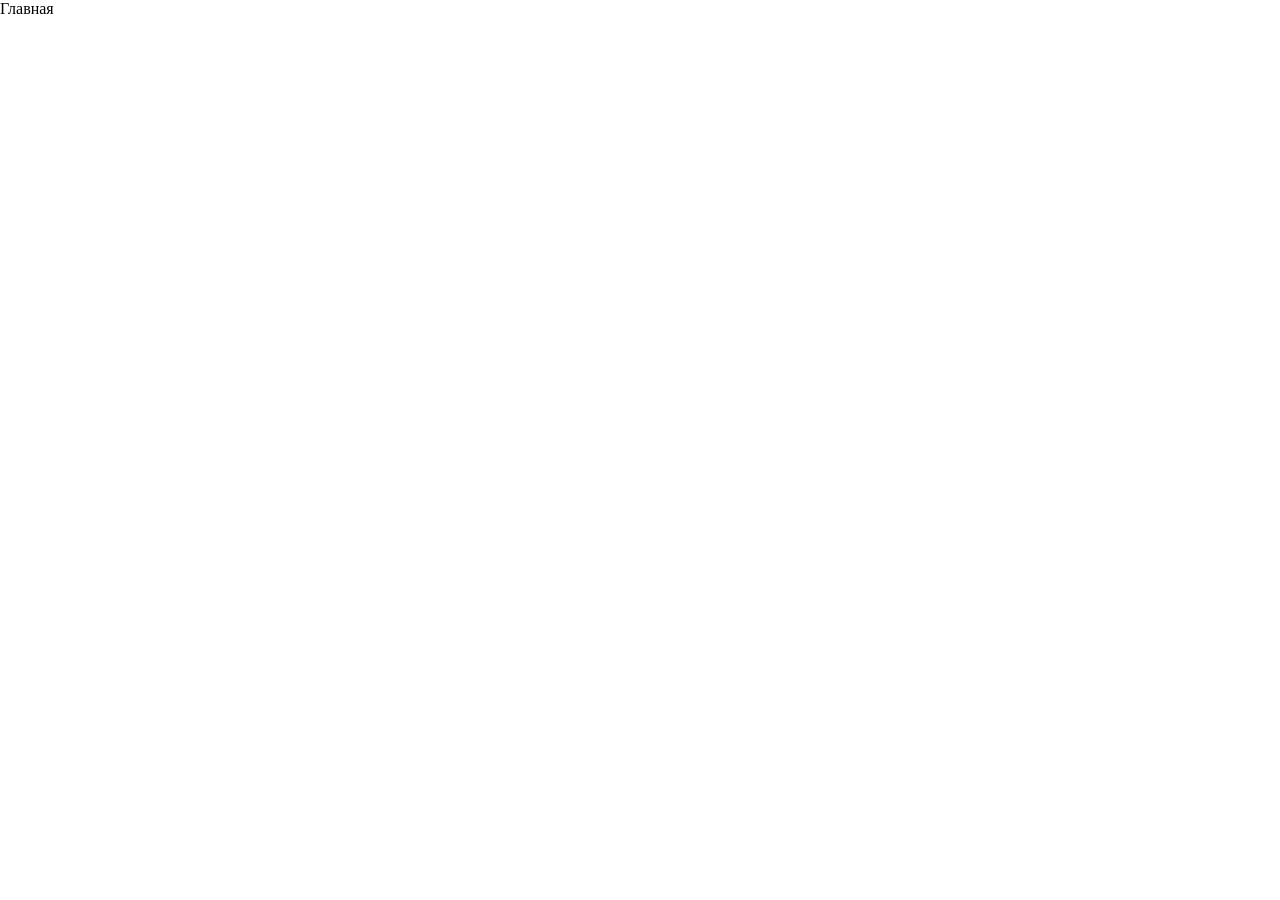
==== basket.html @ 076b1740 "sort" ====
<!DOCTYPE html>
<html lang="en">
<head>
    <meta charset="UTF-8">
    <meta name="viewport" content="width=device-width, initial-scale=1.0">
    <title>Document</title>
    <link rel="stylesheet" href="./style.css">
</head>
<body>
    <a href="./index.html">Главная</a>
    <script src="./script.js"></script>
</body>
</html>
---- style.css ----
* {
  margin: 0;
  padding: 0;
  box-sizing: border-box;
}
a{
  color: black;
  text-decoration: none;
  cursor: pointer;
}

.input__range {
  display: flex;
  margin-top: 20px;
  margin-bottom: 20px;
}
.range__min,
.range__max {
  margin-right: 10px;
  margin-left: 10px;
}

.cards {
  display: grid;
  grid-template-columns: 1fr 1fr 1fr;
  gap: 20px;
}
.card {
  display: flex;
  flex-direction: column;
  gap: 10px;
  max-width: 300px;
  border: 1px solid black;
  padding: 20px;
  border-radius: 5px;
}
.card__img-wrapper{
  display: flex;
  justify-content: center;
}
.card__img{
  width: 200px;
  height: 200px;
}
.card__btn {
  cursor: pointer;
  padding: 10px;
  border-radius: 5px;
  border: none;
  margin-top: auto;
}
.card__btn:hover {
  background-color: black;
  border: none;
  color: white;
  border-radius: 5px;
}
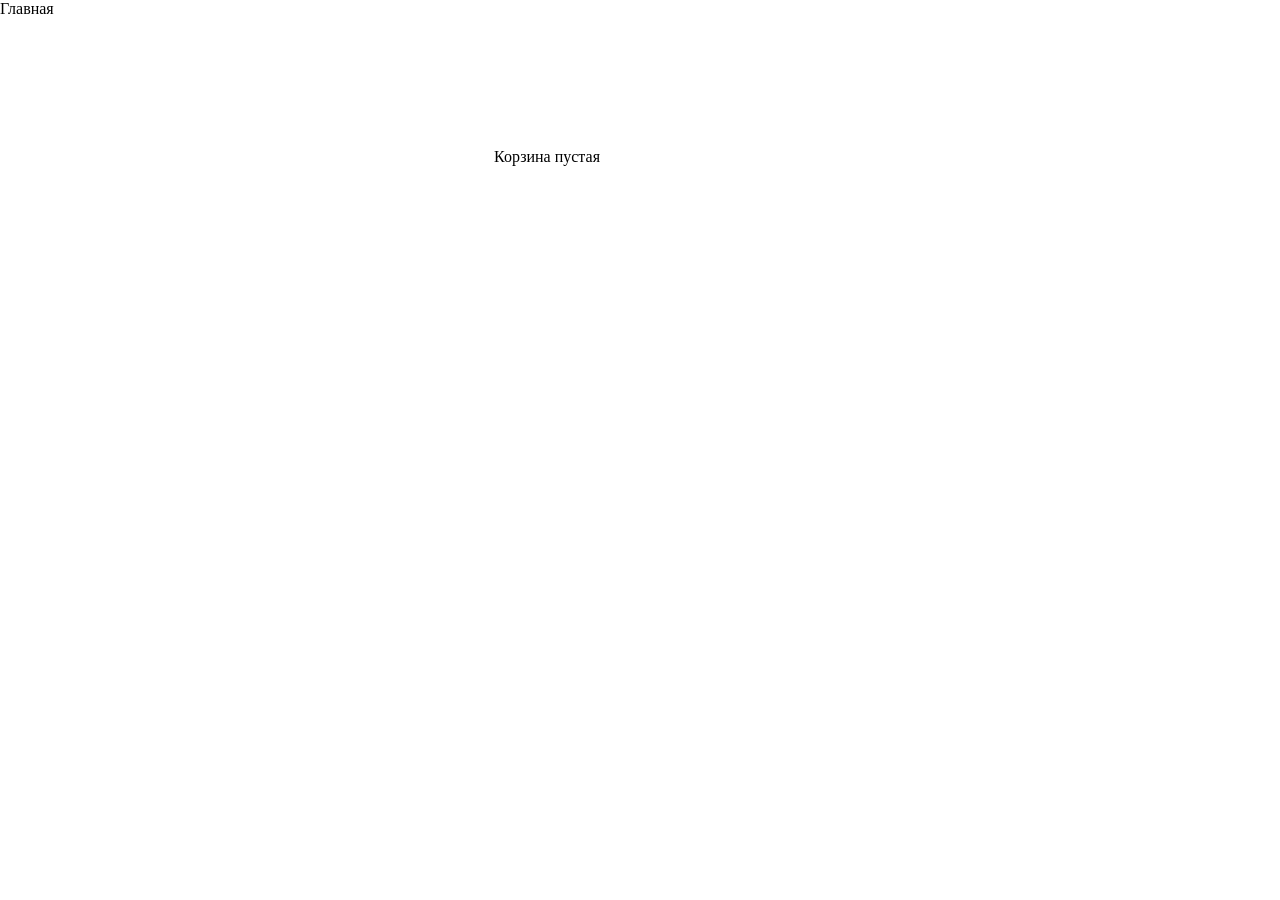
==== commit c489b9a3: "price" ====
--- a/basket.html
+++ b/basket.html
@@ -8,6 +8,10 @@
 </head>
 <body>
     <a href="./index.html">Главная</a>
-    <script src="./script.js"></script>
+    <div class="basket__wrap">
+    <div class="basket__cards"></div>
+    <div class="basket__price"></div>
+    </div>
+    <script src="./basket.js"></script>
 </body>
-</html>+</html>
--- a/style.css
+++ b/style.css
@@ -3,7 +3,7 @@
   padding: 0;
   box-sizing: border-box;
 }
-a{
+a {
   color: black;
   text-decoration: none;
   cursor: pointer;
@@ -20,6 +20,14 @@
   margin-left: 10px;
 }
 
+.range__card{
+  position: relative;
+}
+.range__resualt{
+  position: absolute;
+  transform: translateX(-50%);
+}
+
 .cards {
   display: grid;
   grid-template-columns: 1fr 1fr 1fr;
@@ -34,11 +42,11 @@
   padding: 20px;
   border-radius: 5px;
 }
-.card__img-wrapper{
+.card__img-wrapper {
   display: flex;
   justify-content: center;
 }
-.card__img{
+.card__img {
   width: 200px;
   height: 200px;
 }
@@ -55,3 +63,51 @@
   color: white;
   border-radius: 5px;
 }
+
+.basket__wrap{
+  display: flex;
+  flex-direction: column;
+  width: 600px;
+}
+
+.basket__cards {
+  display: flex;
+  flex-direction: column;
+  gap: 30px;
+  margin-top: 30px;
+}
+
+.card__basket {
+  display: flex;
+  gap: 20px;
+  align-items: center;
+}
+.card__basket-text {
+  width: 400px;
+  display: flex;
+  align-items: center;
+  justify-content: space-between;
+  gap: 20px;
+}
+.card__basket-img {
+  width: 100px;
+}
+.btn__count {
+  display: flex;
+  gap: 10px;
+  align-items: center;
+}
+.btn__count-min,
+.btn__count-plus {
+  padding: 10px;
+  cursor: pointer;
+}
+.btn__basket-del {
+  padding: 5px;
+  cursor: pointer;
+}
+
+.basket__price{
+  margin-top: 100px;
+  text-align: right;
+}
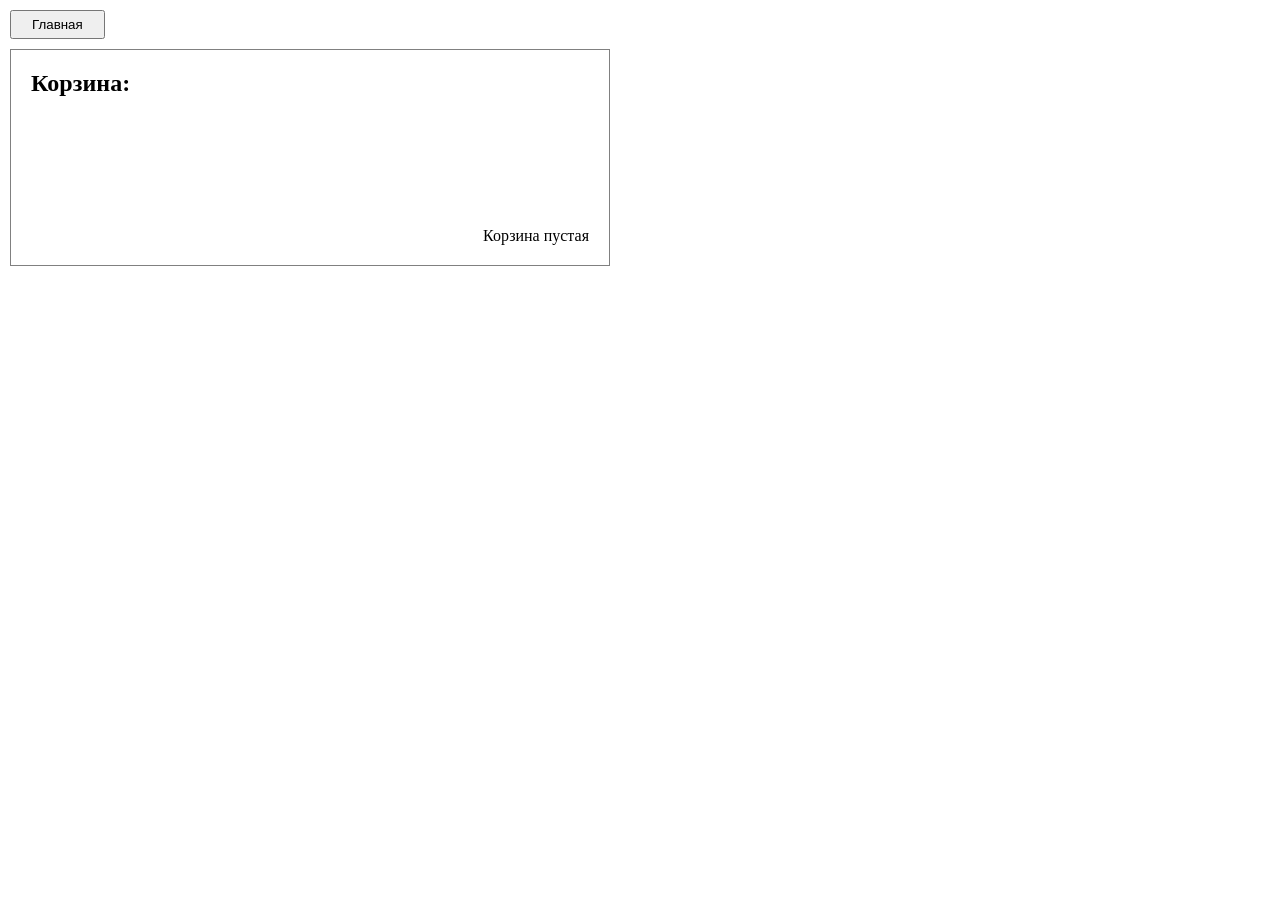
==== commit 8ccf6410: "new style basket and filter" ====
--- a/basket.html
+++ b/basket.html
@@ -1,17 +1,18 @@
-<!DOCTYPE html>
+<!doctype html>
 <html lang="en">
-<head>
-    <meta charset="UTF-8">
-    <meta name="viewport" content="width=device-width, initial-scale=1.0">
+  <head>
+    <meta charset="UTF-8" />
+    <meta name="viewport" content="width=device-width, initial-scale=1.0" />
     <title>Document</title>
-    <link rel="stylesheet" href="./style.css">
-</head>
-<body>
-    <a href="./index.html">Главная</a>
+    <link rel="stylesheet" href="./style.css" />
+  </head>
+  <body>
+    <a href="./index.html"><button class="btn__filter">Главная</button></a>
     <div class="basket__wrap">
-    <div class="basket__cards"></div>
-    <div class="basket__price"></div>
+        <h2>Корзина:</h2>
+      <div class="basket__cards"></div>
+      <div class="basket__price"></div>
     </div>
     <script src="./basket.js"></script>
-</body>
+  </body>
 </html>
--- a/style.css
+++ b/style.css
@@ -9,23 +9,71 @@
   cursor: pointer;
 }
 
+.btn__filter {
+  margin: 10px;
+  padding: 5px 20px;
+  cursor: pointer;
+}
+.btn__filter:hover {
+  border-radius: 5px;
+  border: none;
+  background-color: rgb(168, 170, 172);
+}
+
+.filter {
+  max-height: 200px;
+  overflow: hidden;
+  opacity: 1;
+  transition:
+    max-height 0.8s ease,
+    opacity 0.6s ease;
+}
+
+.filter__none {
+  max-height: 0;
+  opacity: 0;
+}
+
+.filter__form {
+  max-width: 400px;
+  display: flex;
+  flex-direction: column;
+  margin: 10px;
+}
+
+.input__search {
+  width: 200px;
+  margin-top: 10px;
+}
+.select__sort {
+  width: 200px;
+  margin-top: 10px;
+  margin-bottom: 10px;
+}
 .input__range {
   display: flex;
   margin-top: 20px;
   margin-bottom: 20px;
 }
-.range__min,
+
 .range__max {
   margin-right: 10px;
   margin-left: 10px;
 }
+.range__min {
+  margin-right: 10px;
+}
 
-.range__card{
+.range__card {
   position: relative;
 }
-.range__resualt{
+.range__resualt {
   position: absolute;
   transform: translateX(-50%);
+  left: 100%;
+}
+.checkbox__text {
+  margin-left: 10px;
 }
 
 .cards {
@@ -64,10 +112,13 @@
   border-radius: 5px;
 }
 
-.basket__wrap{
+.basket__wrap {
   display: flex;
   flex-direction: column;
   width: 600px;
+  border: 1px solid gray;
+  padding: 20px;
+  margin-left: 10px;
 }
 
 .basket__cards {
@@ -75,6 +126,7 @@
   flex-direction: column;
   gap: 30px;
   margin-top: 30px;
+  margin-left: 10px;
 }
 
 .card__basket {
@@ -92,6 +144,9 @@
 .card__basket-img {
   width: 100px;
 }
+.card__basket-sum{
+  width: 100px;
+}
 .btn__count {
   display: flex;
   gap: 10px;
@@ -107,7 +162,7 @@
   cursor: pointer;
 }
 
-.basket__price{
+.basket__price {
   margin-top: 100px;
   text-align: right;
-}+}
